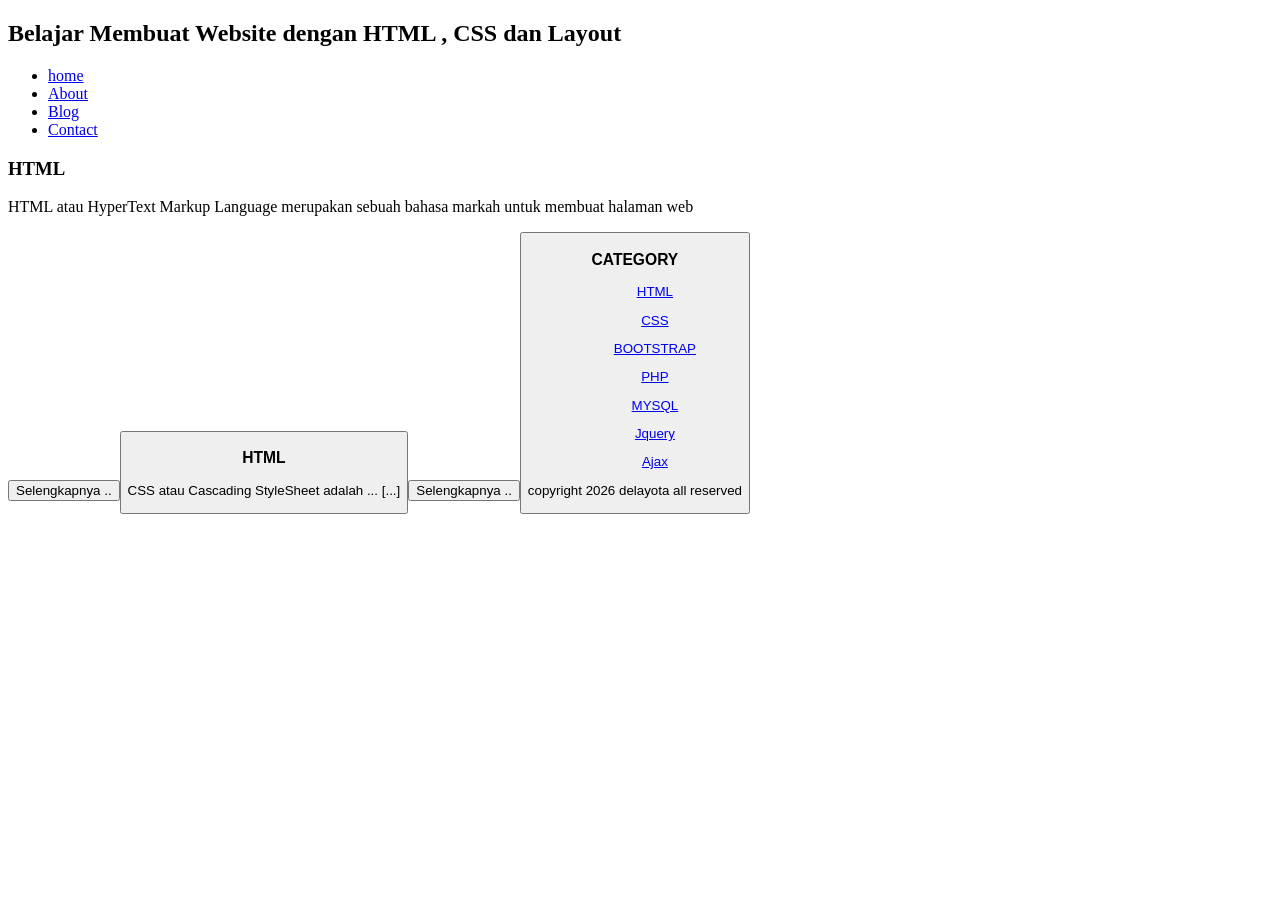
==== about.html @ 2e57f96b "Add files via upload" ====
<!Doctype HTML>
<html>
   <head>
    <title> AZZAHRA </title>
    <link rel="stylesheeet" href="style.css">
  </head>
  </body>
        <h2>Belajar Membuat Website dengan HTML , CSS dan Layout</h2>
            <ul>
                   <li><a href="#">home</a></li>
                   <li><a href="#">About</a></li>
                   <li><a href="#">Blog</a></li>
                   <li><a href="#">Contact</a></li>
            </ul>
                   <h3>HTML</h3>
                   <p>HTML atau HyperText Markup Language merupakan sebuah bahasa markah untuk membuat halaman web </p>
                   <button >Selengkapnya ..<button>
           
                   <h3>HTML</h3>
                   <p>CSS atau Cascading StyleSheet adalah ... [...]</p>
                   <button >Selengkapnya ..<button>
            </ul>

            <h3>CATEGORY</h3>
            <ul>
                   <p><a href="#" >HTML</a></p>
                   <p><a href="#" >CSS</a></p>
                   <p><a href="#" >BOOTSTRAP</a></p
                   <p><a href="#" >PHP</a></p>
                   <p><a href="#" >MYSQL</a></p>
                   <p><a href="#" >Jquery</a></p>
                   <p><a href="#" >Ajax</a></p>
           </ul>
                   <p>copyright 2026 delayota all reserved</p>
---- style.css ----
body
{
 background-color:yellow;
}
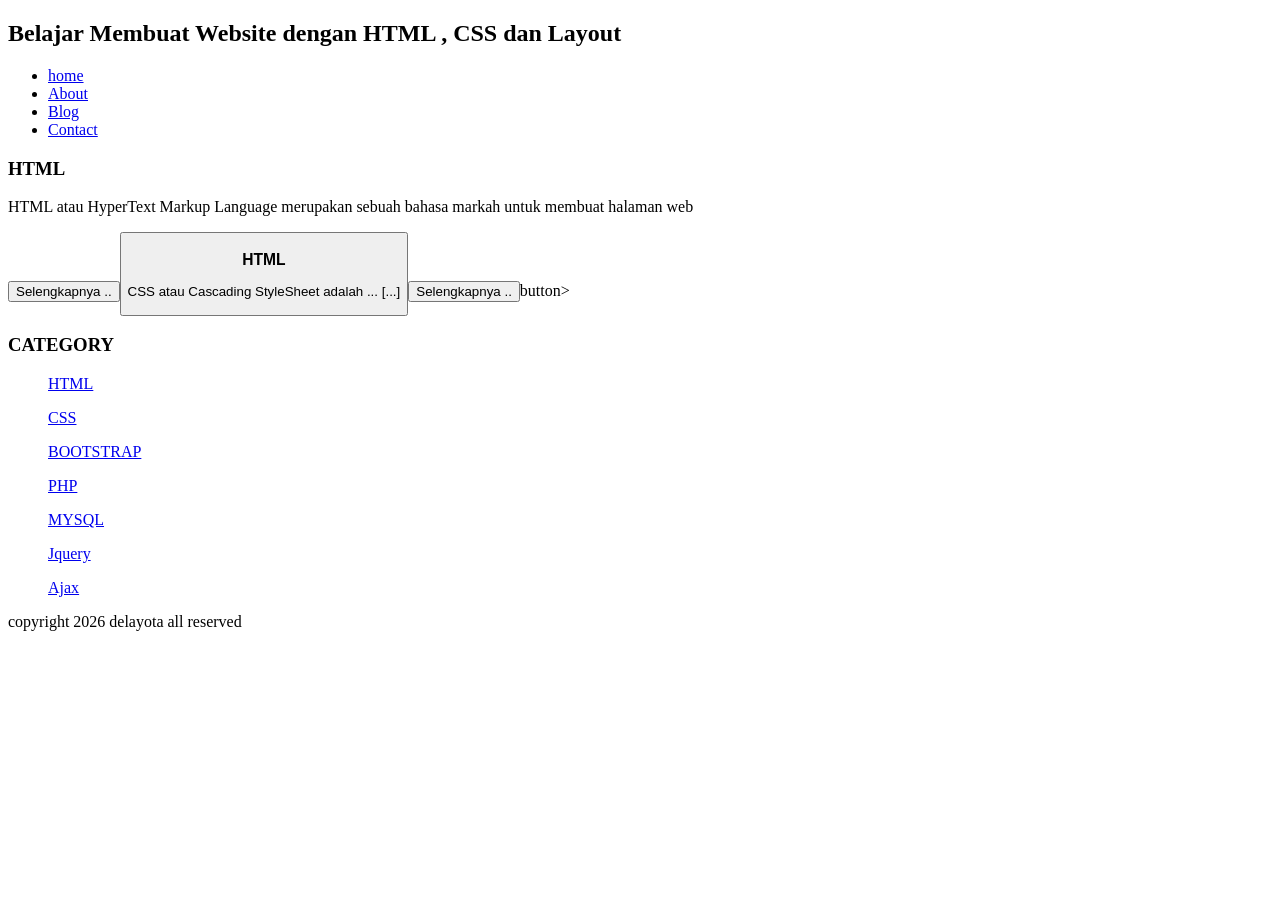
==== commit 762f747f: "Update about.html" ====
--- a/about.html
+++ b/about.html
@@ -18,7 +18,7 @@
            
                    <h3>HTML</h3>
                    <p>CSS atau Cascading StyleSheet adalah ... [...]</p>
-                   <button >Selengkapnya ..<button>
+                   <button >Selengkapnya ..</button>button>
             </ul>
 
             <h3>CATEGORY</h3>
@@ -34,3 +34,4 @@
                    <p>copyright 2026 delayota all reserved</p>
 
 
+
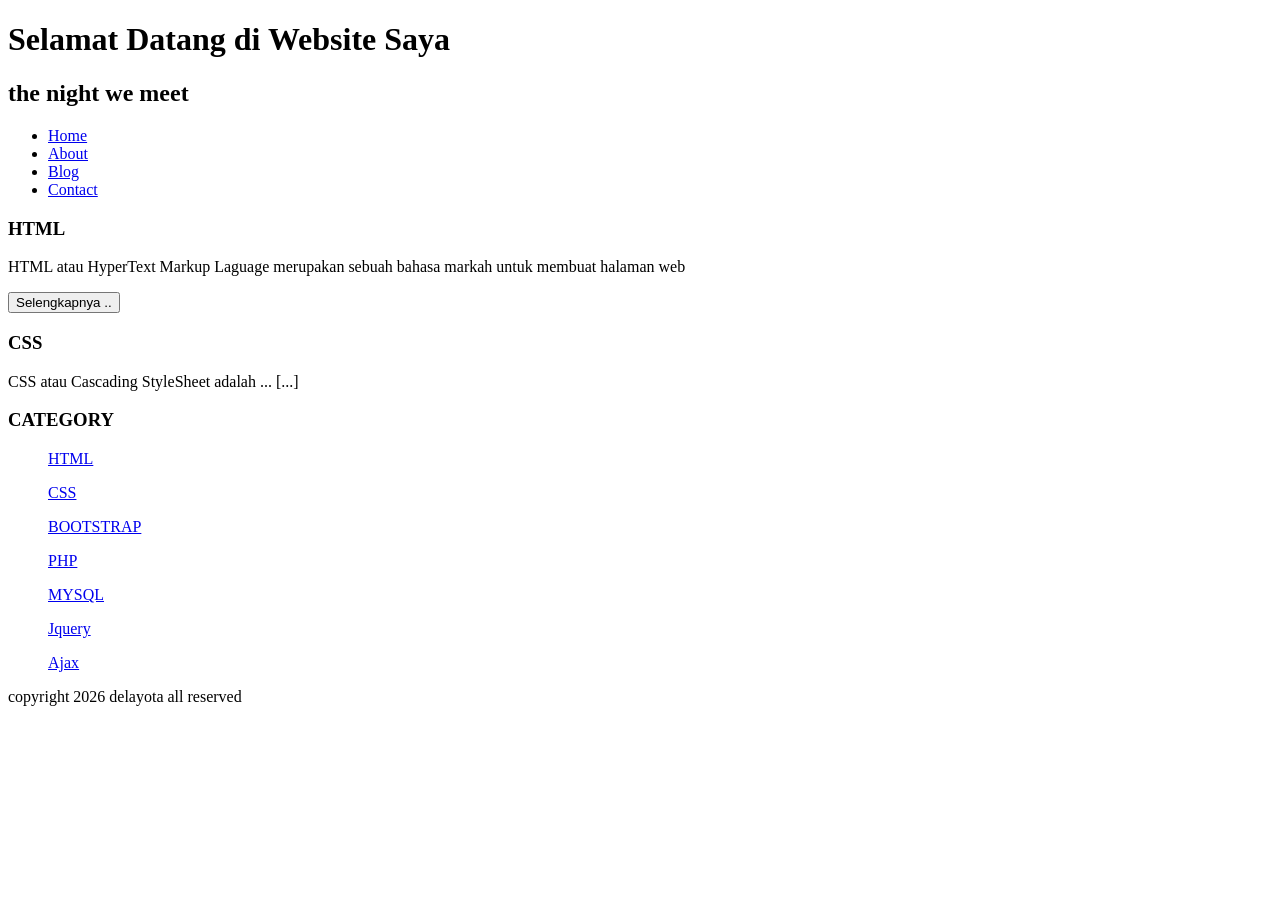
==== commit a2eef1e5: "Update about.html" ====
--- a/about.html
+++ b/about.html
@@ -1,37 +1,39 @@
 <!Doctype HTML>
 <html>
-   <head>
-    <title> AZZAHRA </title>
-    <link rel="stylesheeet" href="style.css">
-  </head>
-  </body>
-        <h2>Belajar Membuat Website dengan HTML , CSS dan Layout</h2>
-            <ul>
-                   <li><a href="#">home</a></li>
-                   <li><a href="#">About</a></li>
-                   <li><a href="#">Blog</a></li>
-                   <li><a href="#">Contact</a></li>
-            </ul>
-                   <h3>HTML</h3>
-                   <p>HTML atau HyperText Markup Language merupakan sebuah bahasa markah untuk membuat halaman web </p>
-                   <button >Selengkapnya ..<button>
-           
-                   <h3>HTML</h3>
-                   <p>CSS atau Cascading StyleSheet adalah ... [...]</p>
-                   <button >Selengkapnya ..</button>button>
-            </ul>
+    <head>
+        <title>Website spidergf</title>
+        <link rel="stylesheet" href="style.css">
+                            
+    </head>
+    <body>
 
-            <h3>CATEGORY</h3>
-            <ul>
-                   <p><a href="#" >HTML</a></p>
-                   <p><a href="#" >CSS</a></p>
-                   <p><a href="#" >BOOTSTRAP</a></p
-                   <p><a href="#" >PHP</a></p>
-                   <p><a href="#" >MYSQL</a></p>
-                   <p><a href="#" >Jquery</a></p>
-                   <p><a href="#" >Ajax</a></p>
-           </ul>
-                   <p>copyright 2026 delayota all reserved</p>
+        <h1> Selamat Datang di Website Saya </h1>
+        <h2> the night we meet </h2>
+                <ul>
+                        <li><a href="index.html">Home</a></li>
+                        <li><a href="about.html">About</a></li>
+                        <li><a href="#">Blog</a></li>
+                        <li><a href="#">Contact</a></li>
+                </ul>
+                        <h3>HTML</H3>
+                        <p>HTML atau HyperText Markup Laguage merupakan sebuah bahasa markah untuk membuat halaman web </p>
+                        <button >Selengkapnya ..</button>
 
+                        <h3>CSS</h3>
+                        <p>CSS atau Cascading StyleSheet adalah ... [...]</p>
+                </ul>
 
+                <h3>CATEGORY</h3>
+                <ul>
+                        <p><a href="#" >HTML</a></p>
+                        <p><a href="#" >CSS</a></p>
+                        <p><a href="#" >BOOTSTRAP</a></p>
+                        <p><a href="#" >PHP</a></p>
+                        <p><a href="#" >MYSQL</a></p>
+                        <p><a href="#" >Jquery</a></p>
+                        <p><a href="#" >Ajax</a></p>
+               </ul>
+                        <p>copyright 2026 delayota all reserved</p>
+    </body>
+</html>
 
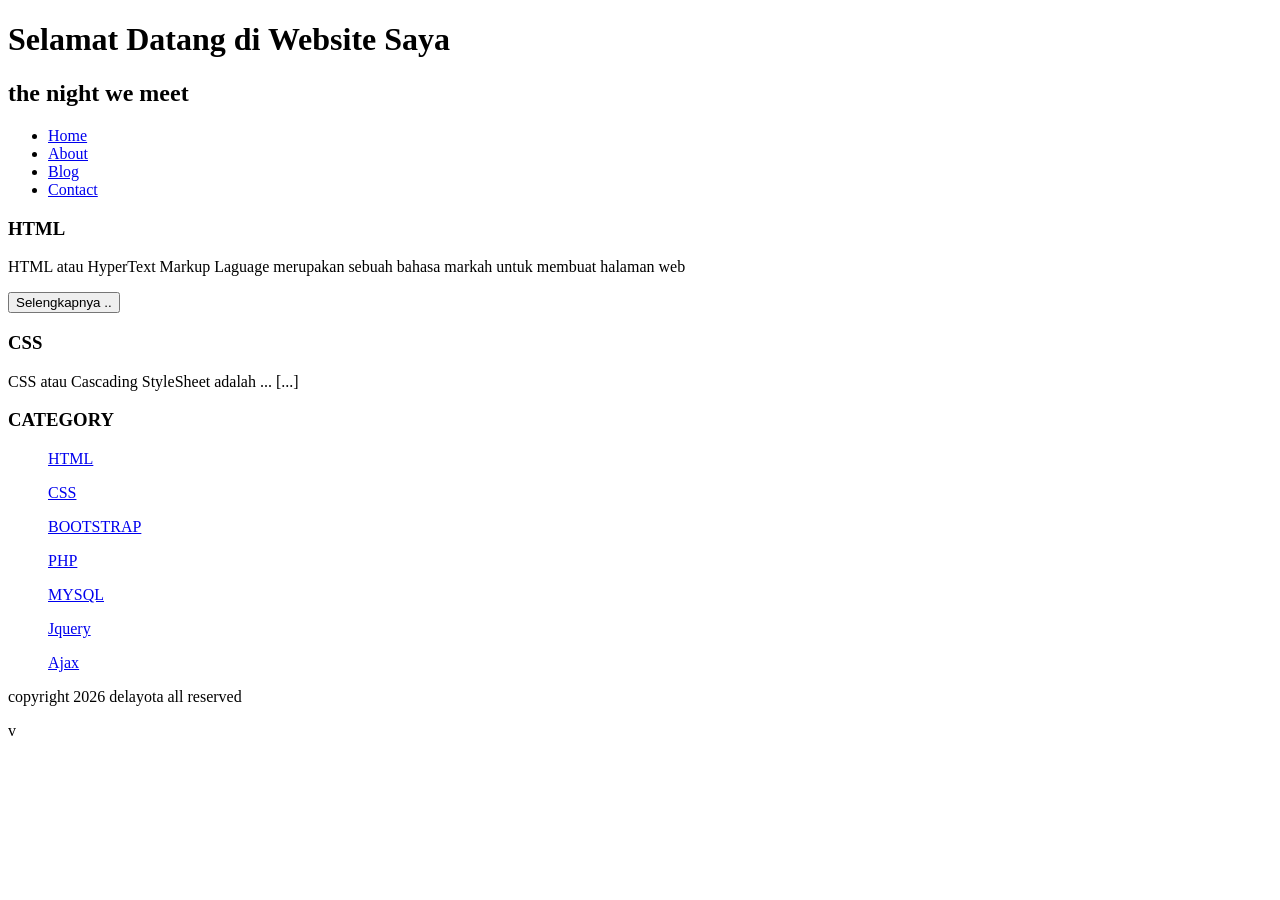
==== commit 210a4093: "Update about.html" ====
--- a/about.html
+++ b/about.html
@@ -35,5 +35,4 @@
                </ul>
                         <p>copyright 2026 delayota all reserved</p>
     </body>
-</html>
-
+</html>v
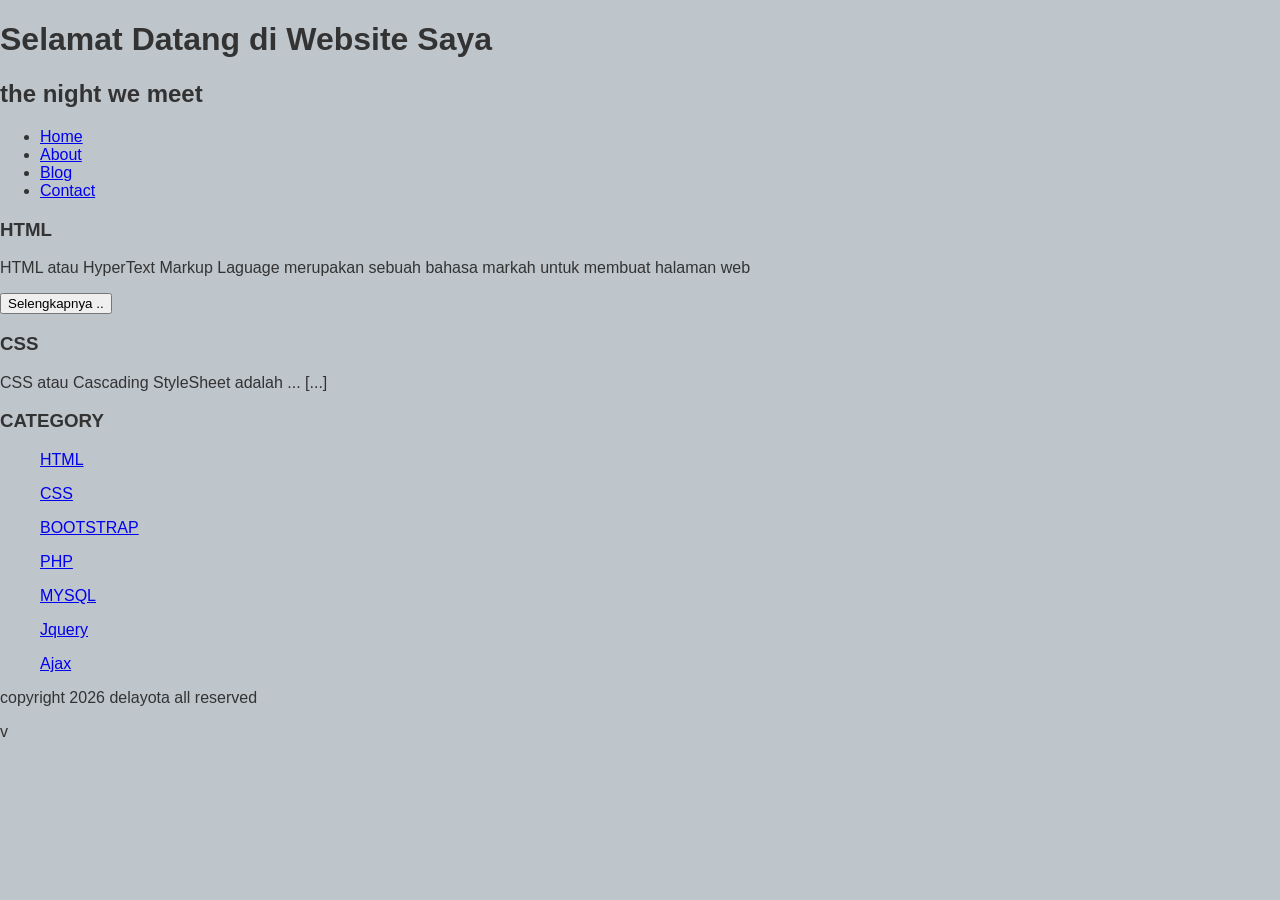
==== commit fbdce89d: "Update about.html" ====
--- a/about.html
+++ b/about.html
@@ -1,7 +1,7 @@
 <!Doctype HTML>
 <html>
     <head>
-        <title>Website spidergf</title>
+        <title>Website ZAHRAE4</title>
         <link rel="stylesheet" href="style.css">
                             
     </head>
--- a/style.css
+++ b/style.css
@@ -0,0 +1,95 @@
+body{
+    background:#BEC5CB;
+    color:#333;
+    width:100%;
+    font-family:sans-serif;
+    margin:0 auto;
+}
+
+.header{
+    width:90%;
+    margin:auto;
+    height:120px;
+    line-height:120px;
+    background:#AEAEAE;
+    color:#fff;
+}
+
+.jarak{
+    padding:0 2pc;
+}
+
+.menu{
+    background-color:#BEC5CB;
+    height:50px;
+    line-height:50px;
+    position:relative;
+    width:90%;
+    margin:0 auto;
+    padding:0 auto;
+}
+
+.menu ul {
+    list-style:none;
+}
+
+.menu ul li a {
+    float:left;
+    width:70px;
+    display:block;
+    text-align:center;
+    color:#FFF;
+    text-decoration:none;
+}
+
+.menu ul li a:hover {
+    background-color:#AEAEAE;
+    display:block;
+}
+
+.content{
+    width:90%;
+    margin:auto;
+    height:420px;
+    padding:0.1px;
+    background:#fff;
+    color:#333;
+}
+
+.border{
+    border:2px solid #AEAEAE;
+    margin-top:1pc;
+    padding-bottom:1pc;
+    padding-left:2pc;
+    padding-right:2pc;
+}
+
+.kiri{
+    width:70%;
+    float:left;
+    margin:auto;
+    background:#fff;
+    height:420px;
+}
+
+.kanan{
+    width:30%;
+    float:left;
+    margin:auto;
+    background:#fff;
+    height:420px;
+}
+
+.undercor{
+    text-decoration:none;
+}
+
+.footer{
+    width:90%;
+    margin:auto;
+    height:40px;
+    line-height:40px;
+    background:#AEAEAE;
+    color:#fff;
+    margin-bottom: 1pc;
+}
